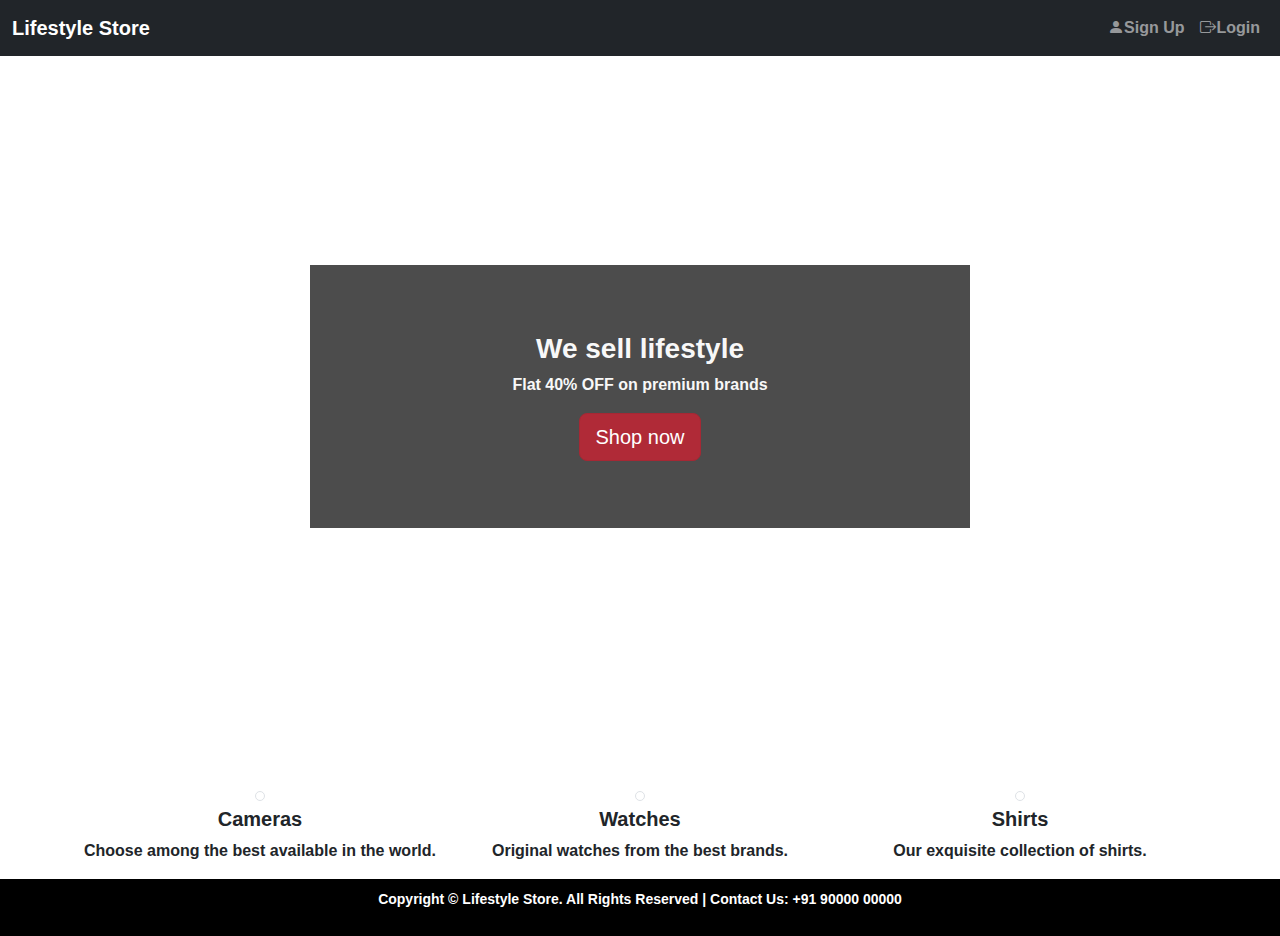
==== index.html @ 5c0f2d0d "Add files via upload" ====
<!DOCTYPE html>

<html>
    <head>
       <title>Lifestyle</title>
       <meta charset="utf-8">
  <meta name="viewport" content="width=device-width, initial-scale=1">
<!-- Latest compiled and minified CSS -->
<link href="https://cdn.jsdelivr.net/npm/bootstrap@5.1.3/dist/css/bootstrap.min.css" rel="stylesheet">

<!-- Latest compiled JavaScript -->
<script src="https://cdn.jsdelivr.net/npm/bootstrap@5.1.3/dist/js/bootstrap.bundle.min.js"></script>
<link rel="stylesheet" href="https://cdn.jsdelivr.net/npm/bootstrap-icons@1.5.0/font/bootstrap-icons.css">
<link rel="stylesheet" href="my.css">
    </head>
    <body>
        <nav class="navbar navbar-expand-sm bg-dark navbar-dark">
  <div class="container-fluid">
    <a class="navbar-brand" href="index.html">Lifestyle Store</a>
    <button class="navbar-toggler" type="button" data-bs-toggle="collapse" data-bs-target="#collapsibleNavbar">
      <span class="navbar-toggler-icon"></span>
    </button>
    <div class="collapse navbar-collapse" id="collapsibleNavbar">
      <ul class="navbar-nav ms-auto">
        <li class="nav-item">
            <a class="nav-link"  href="signup.html"><i class="bi bi-person-fill"></i>Sign Up</a>
        </li>
        <li class="nav-item">
            <a class="nav-link" href="login.html"><i class="bi bi-box-arrow-right"></i>Login</a>
        </li>
        
      </ul>
    </div>
  </div>
</nav>
      <div id="banner_image">
                    
 <div class="container">
                          
<center>
                               
<div id="banner_content">
                              
 <h3>We sell lifestyle</h3>
                              
 <p>Flat 40% OFF on premium brands</p>
                            
  <a href="product.html" class="btn btn-danger btn-lg active">Shop now</a> 
                               
</div>
 
                        
 </center>
                    
 </div>
                  
</div>
        <div class="container">
             
   <div class="row text-center" id="item_list">
                   
 <div class="col-md-4">
                       
 <a href="product.html#cameras" class="text-decoration-none" >
                           
 <div class="thumbnail">
                              
  <img src="img/1.jpg" class="img-thumbnail" alt="">
                              
  <div class="caption">
                                  
  <h5 class="text-body">Cameras</h5>
                                   
 <p class="text-body"">Choose among the best available in the world.</p>
                             
   </div>
                            
</div> 
                    
    </a>
                
    </div>

                   
 <div class="col-md-4">
                      
  <a href="product.html#watches" class="text-decoration-none" >
                      
      <div class="thumbnail">
                         
       <img src="img/7.jpg" class="img-thumbnail" alt="">
                              
  <div class="caption">
                               
     <h5 class="text-body">Watches</h5>
                                  
  <p class="text-body">Original watches from the best brands.</p>
                               
 </div>
                           
 </div> 
                     
   </a>
                
 </div>

                  
  <div class="col-md-4">
                      
  <a href="product.html#shirts"class="text-decoration-none" >
                          
  <div class="thumbnail">
                              
  <img src="img/8.jpg" class="img-thumbnail" alt="">
                              
  <div class="caption">
                                   
 <h5 class="text-body">Shirts</h5>
                                  
  <p class="text-body">Our exquisite collection of shirts.</p>
                               
 </div>
                         
   </div>
                      
  </a>
                   
 </div>
               
 </div>
           
 </div>
        <footer>
          
  <div class="container">
              
  <center>
                   
 <p>Copyright &copy; Lifestyle Store. All Rights Reserved  |  Contact Us: +91 90000 00000</p>	
             
   </center>
          
  </div>
      
  </footer>
      
          
  
  

    </body>
</html>
---- my.css ----
body,
html {
   width: 100%;
    height: 100%;
}
#banner_image{padding-top:75px; padding-bottom: 51px; text-align: center; color: #f8f8f8; margin-bottom: 20px; 

background: url("img/intro-bg_1.jpg") no-repeat center center; background-size: cover;}
#item_list{
    padding-top: 50px;
}

#banner_content{position: relative; padding-top: 6%; padding-bottom: 6%;margin-top: 12%;
 overflow:hidden;
 margin-bottom: 12%; background-color: rgba(0, 0, 0, 0.7);
 max-width:660px;}
.container{width:92%; margin:auto; overflow:hidden;}

#cameras:before, #watches:before, #shirts:before{
    display: block; 
    content: " "; 
  
  margin-top: -85px; 
  
  height: 85px; 
    visibility: hidden;
}
body,
h1,
h2,
h3,
h4,
h5,
h6 {
    font-family: "Lato","Helvetica Neue",Helvetica,Arial,sans-serif;
    font-weight:600;
}
.navbar-brand{
    font-size:20px;
}
footer {
    padding: 10px 0;
    background-color: #000;
   color:#fff;
    font-size:14px;
    bottom:0;
    width: 100%;
}

 .caption:hover{
  

  color:black; padding:0px 10px 10px; font-weight: bold; font-size:14px;background-color: transparent;
}
.row_style{
    margin-top:66px;}
#login{
  font-weight:normal;
}
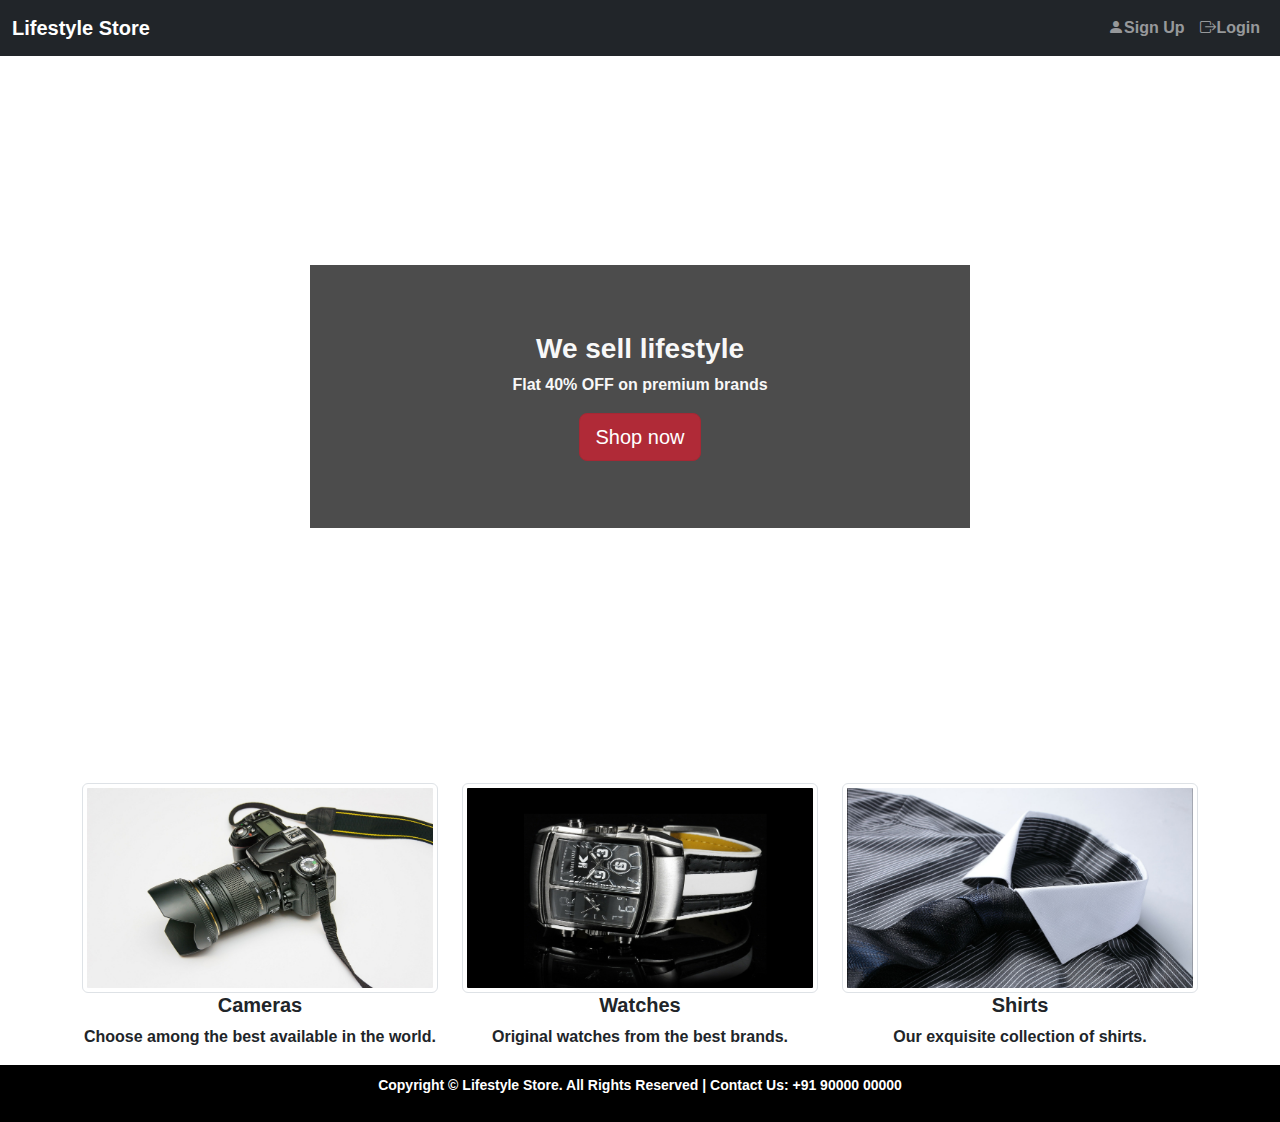
==== commit 0e756605: "Update index.html" ====
--- a/index.html
+++ b/index.html
@@ -65,7 +65,7 @@
                            
  <div class="thumbnail">
                               
-  <img src="img/1.jpg" class="img-thumbnail" alt="">
+  <img src="1.jpg" class="img-thumbnail" alt="">
                               
   <div class="caption">
                                   
@@ -88,7 +88,7 @@
                       
       <div class="thumbnail">
                          
-       <img src="img/7.jpg" class="img-thumbnail" alt="">
+       <img src="7.jpg" class="img-thumbnail" alt="">
                               
   <div class="caption">
                                
@@ -111,7 +111,7 @@
                           
   <div class="thumbnail">
                               
-  <img src="img/8.jpg" class="img-thumbnail" alt="">
+  <img src="8.jpg" class="img-thumbnail" alt="">
                               
   <div class="caption">
                                    
@@ -149,4 +149,4 @@
   
 
     </body>
-</html>+</html>
